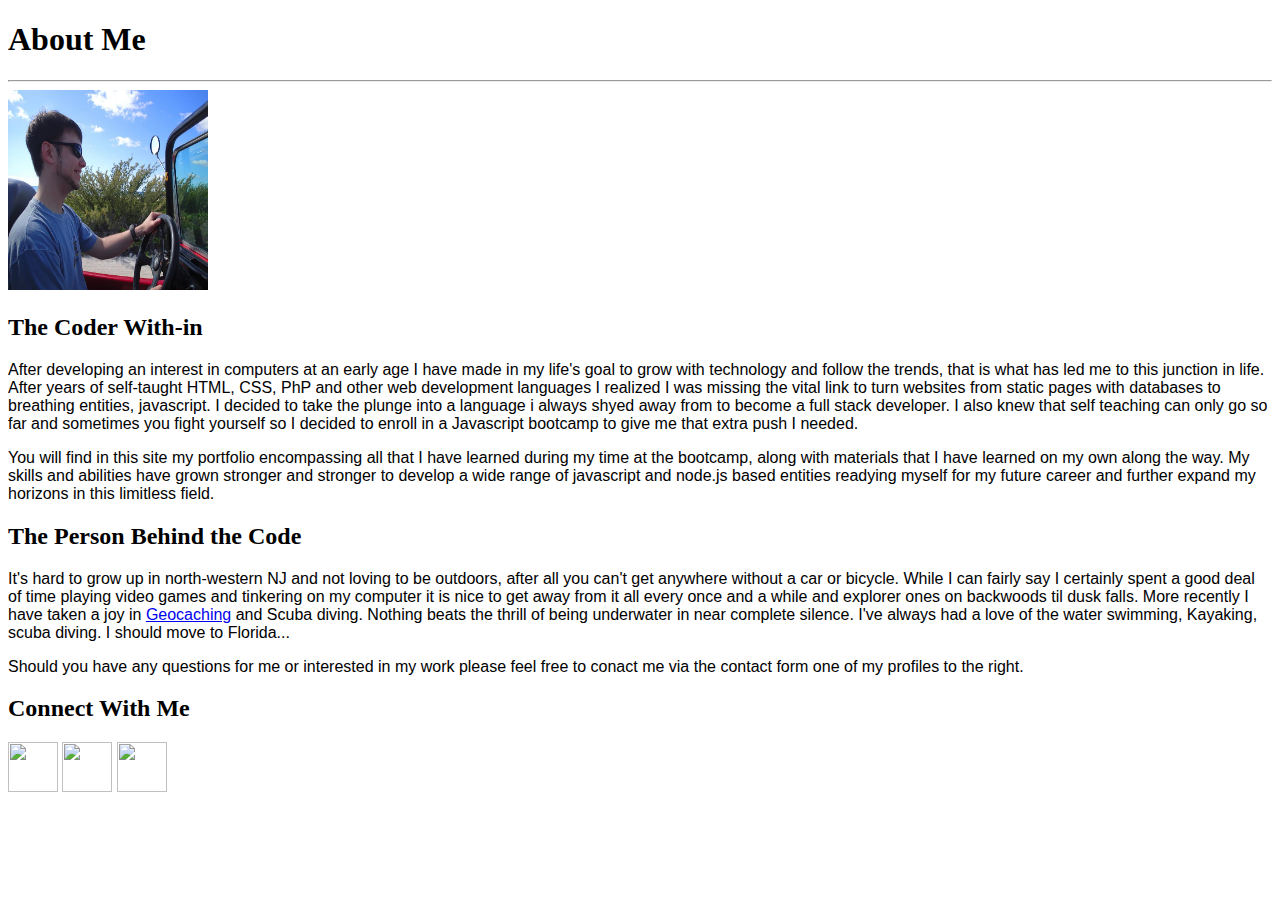
==== index.html @ ed6c05f8 "changed connect pics to png and put them in an asside. Added image size styling to css" ====
<!DOCTYPE html>
<html>
	<head>
		<title>Richard Bates' Bio</title>
		<link rel="stylesheet" type="text/css" href="assets/css/style.css">
	</head>
	<body>
  <!--beginning of article-->
  <article>
		
		<h1>About Me</h1>

		<hr>
	
		<img src="assets/images/bio-pic.jpg">

		<!--section about my coding history-->
		<section>
				<h2>The Coder With-in</h2>
				<p>After developing an interest in computers at an early age I have made in my life's goal to grow with technology and follow the trends, that is what has led me to this junction in life. After years of self-taught HTML, CSS, PhP and other web development languages I realized I was missing the vital link to turn websites from static pages with databases to breathing entities, javascript. I decided to take the plunge into a language i always shyed away from to become a full stack developer. I also knew that self teaching can only go so far and sometimes you fight yourself so I decided to enroll in a Javascript bootcamp to give me that extra push I needed.</p>

				<p>You will find in this site my portfolio encompassing all that I have learned during my time at the bootcamp, along with materials that I have learned on my own along the way. My skills and abilities have grown stronger and stronger to develop a wide range of javascript and node.js based entities readying myself for my future career and further expand my horizons in this limitless field.</p>
		</section>
		<!-- section about me-->
		<section>
			<h2>The Person Behind the Code</h2>
			
			<p> It's hard to grow up in north-western NJ and not loving to be outdoors, after all you can't get anywhere without a car or bicycle. While I can fairly say I certainly spent a good deal of time playing video games and tinkering on my computer it is nice to get away from it all every once and a while and explorer ones on backwoods til dusk falls. More recently I have taken a joy in  <a href="https://www.geocaching.org">Geocaching</a> and Scuba diving. Nothing beats the thrill of being underwater in near complete silence. I've always had a love of the water swimming, Kayaking, scuba diving. I should move to Florida...</p>
			
			<p> Should you have any questions for me or interested in my work please feel free to conact me via the contact form one of my profiles to the right.</p>
		</section>
	</article>
	<aside>
	 	<h2>Connect With Me</h2>
	 	<img src="assets/images/stack-overflow.png">
		<img src="assets/images/linkedin.png">
		<a href="https://github.com/Richwb"><img src="assets/images/github.png"></a>
	</aside>
</body>
</html>
---- assets/css/style.css ----
body {
	font-family: "Arial","Helvetica Neue","Helvetica","sans-serif";
}

h1,h2{
	font-family: "Georiga", "Times", "Times New Roman","serif";
}

img{
	width:200px;
	height: 200px;
}

aside img{
	height: 50px;
	width: 50px;
}
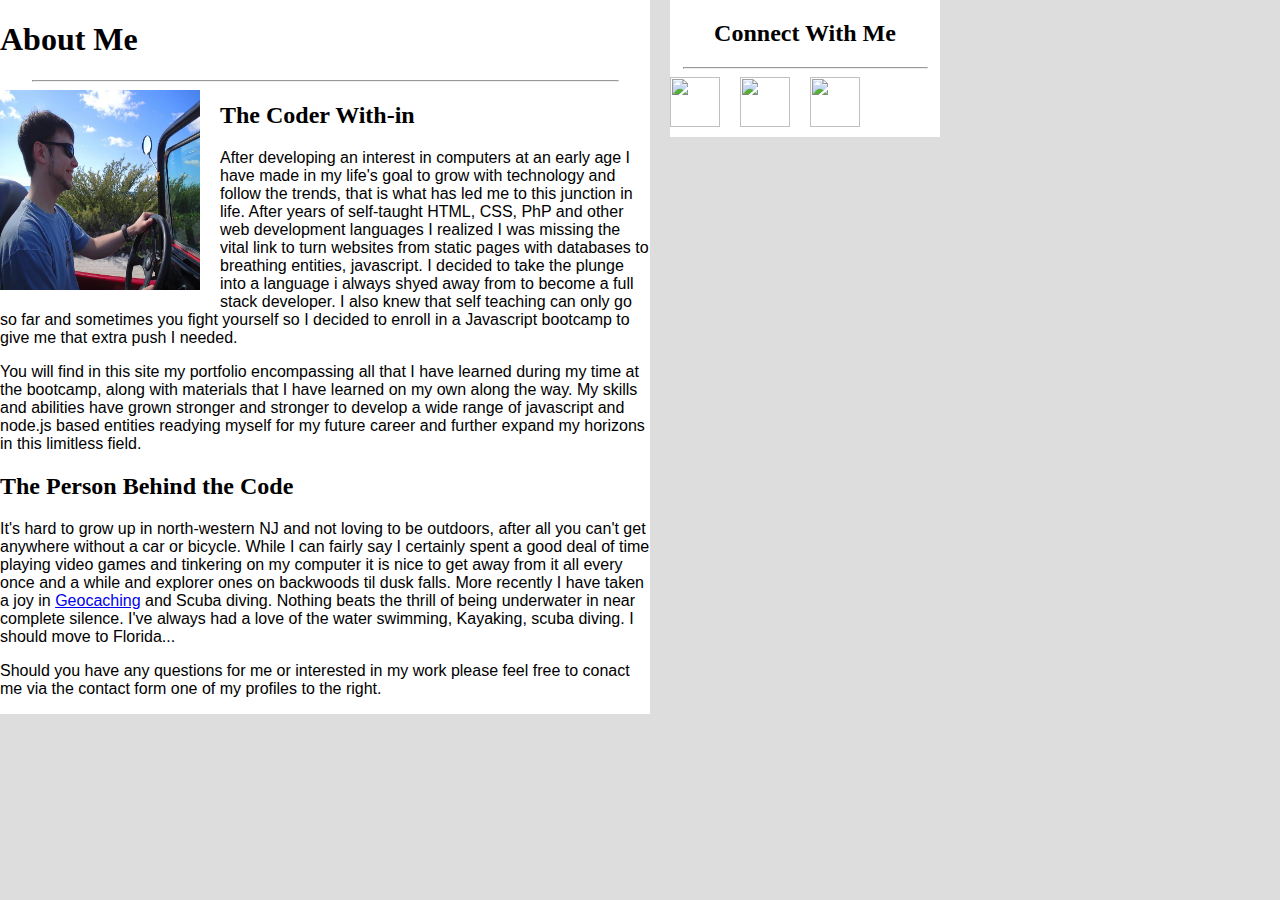
==== commit 0029a310: "floated/block inline on the contact me section" ====
--- a/index.html
+++ b/index.html
@@ -12,7 +12,7 @@
 
 		<hr>
 	
-		<img src="assets/images/bio-pic.jpg">
+		<img src="assets/images/bio-pic.jpg" alt="Me driving a dune buggy in Cancun">
 
 		<!--section about my coding history-->
 		<section>
@@ -32,6 +32,7 @@
 	</article>
 	<aside>
 	 	<h2>Connect With Me</h2>
+	 	<hr>
 	 	<img src="assets/images/stack-overflow.png">
 		<img src="assets/images/linkedin.png">
 		<a href="https://github.com/Richwb"><img src="assets/images/github.png"></a>
--- a/assets/css/style.css
+++ b/assets/css/style.css
@@ -1,5 +1,9 @@
 body {
 	font-family: "Arial","Helvetica Neue","Helvetica","sans-serif";
+	background-color: #dddddd;
+	padding: 0px;
+	margin: 0px;
+	width: 960px;
 }
 
 h1,h2{
@@ -9,9 +13,40 @@
 img{
 	width:200px;
 	height: 200px;
+	display: block;
+	float: left;
+	margin-right: 20px;
+	margin-bottom: 10px;
 }
 
 aside img{
 	height: 50px;
 	width: 50px;
+}
+
+section{
+text-overflow: : auto;
+}
+
+article{
+	float: left;
+	/*padding: 20px;*/
+	width: 650px;
+	background-color: #ffffff;
+}
+
+aside{
+	display: inline-block;
+	width:270px;
+	padding: 0px;
+	
+	background-color: #ffffff;
+	text-align: center;
+	margin-left:20px;
+}
+
+hr{
+	width: 90%;
+	color: #4aaaa5;
+
 }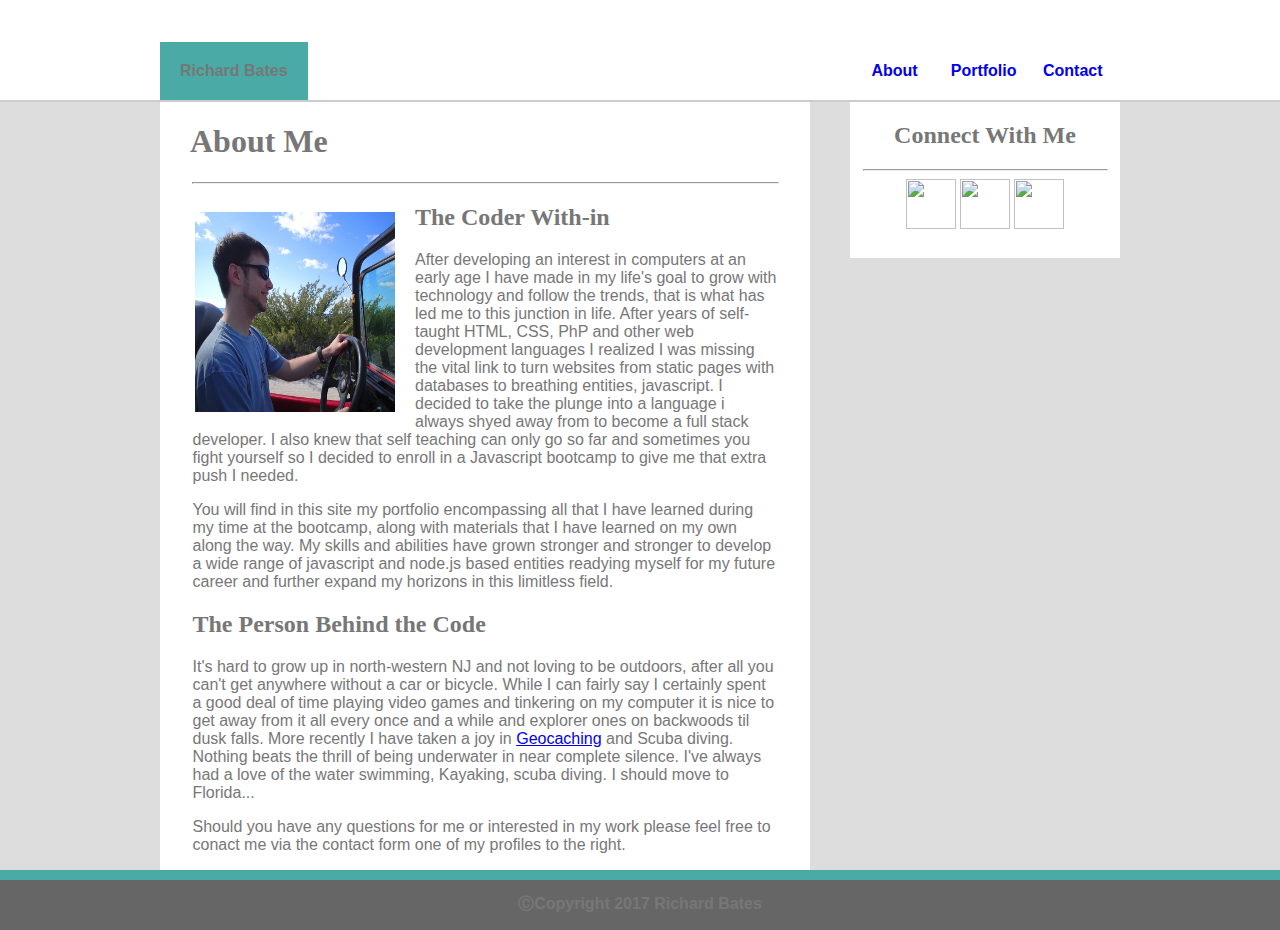
==== commit 4a6824ea: "centered and padded connect with me" ====
--- a/index.html
+++ b/index.html
@@ -5,37 +5,58 @@
 		<link rel="stylesheet" type="text/css" href="assets/css/style.css">
 	</head>
 	<body>
-  <!--beginning of article-->
-  <article>
+  	<header>
+			<div class="headerContent">
+				<div class="name">Richard Bates</div>
+			<!--menu-->
+				<nav>
+					<a href="index.html"><div class="nav-button">About</div></a>
+				  <a href="portfolio.html"><div class="nav-button">Portfolio</div></a>
+				  <a href="contact.html"><div class="nav-button">Contact</div></a>
+			  </nav>
+  	  </div>
+  	</header>
+  	<!--main content-->
+  	<main>
+	  	<article>
+			
+				<h1>About Me</h1>
+
+				<hr>
 		
-		<h1>About Me</h1>
+				<img src="assets/images/bio-pic.jpg" alt="Me driving a dune buggy in Cancun">
 
-		<hr>
+				<!--section about my coding history-->
+				<section>
+					<h2>The Coder With-in</h2>
+					<p>After developing an interest in computers at an early age I have made in my life's goal to grow with technology and follow the trends, that is what has led me to this junction in life. After years of self-taught HTML, CSS, PhP and other web development languages I realized I was missing the vital link to turn websites from static pages with databases to breathing entities, javascript. I decided to take the plunge into a language i always shyed away from to become a full stack developer. I also knew that self teaching can only go so far and sometimes you fight yourself so I decided to enroll in a Javascript bootcamp to give me that extra push I needed.</p>
+
+					<p>You will find in this site my portfolio encompassing all that I have learned during my time at the bootcamp, along with materials that I have learned on my own along the way. My skills and abilities have grown stronger and stronger to develop a wide range of javascript and node.js based entities readying myself for my future career and further expand my horizons in this limitless field.</p>
+				</section>
+				<!-- section about me-->
+				<section>
+					<h2>The Person Behind the Code</h2>
+				
+					<p> It's hard to grow up in north-western NJ and not loving to be outdoors, after all you can't get anywhere without a car or bicycle. While I can fairly say I certainly spent a good deal of time playing video games and tinkering on my computer it is nice to get away from it all every once and a while and explorer ones on backwoods til dusk falls. More recently I have taken a joy in  <a href="https://www.geocaching.org">Geocaching</a> and Scuba diving. Nothing beats the thrill of being underwater in near complete silence. I've always had a love of the water swimming, Kayaking, scuba diving. I should move to Florida...</p>
+				
+					<p> Should you have any questions for me or interested in my work please feel free to conact me via the contact form one of my profiles to the right.</p>
+				</section>
+			</article>
 	
-		<img src="assets/images/bio-pic.jpg" alt="Me driving a dune buggy in Cancun">
+			<!--site links in an aside-->
+			<aside>
+		 		<h2>Connect With Me</h2>
+		 		<hr>
+		 		<div class="connect-imgs">
+		 			<img src="assets/images/stack-overflow.png">
+					<img src="assets/images/linkedin.png">
+					<a href="https://github.com/Richwb"><img src="assets/images/github.png"></a>
+				</div>
+			</aside>
+		</main>
+		
+		<!--Website footer-->
+		<footer>&#9400;Copyright 2017 Richard Bates</footer>
 
-		<!--section about my coding history-->
-		<section>
-				<h2>The Coder With-in</h2>
-				<p>After developing an interest in computers at an early age I have made in my life's goal to grow with technology and follow the trends, that is what has led me to this junction in life. After years of self-taught HTML, CSS, PhP and other web development languages I realized I was missing the vital link to turn websites from static pages with databases to breathing entities, javascript. I decided to take the plunge into a language i always shyed away from to become a full stack developer. I also knew that self teaching can only go so far and sometimes you fight yourself so I decided to enroll in a Javascript bootcamp to give me that extra push I needed.</p>
-
-				<p>You will find in this site my portfolio encompassing all that I have learned during my time at the bootcamp, along with materials that I have learned on my own along the way. My skills and abilities have grown stronger and stronger to develop a wide range of javascript and node.js based entities readying myself for my future career and further expand my horizons in this limitless field.</p>
-		</section>
-		<!-- section about me-->
-		<section>
-			<h2>The Person Behind the Code</h2>
-			
-			<p> It's hard to grow up in north-western NJ and not loving to be outdoors, after all you can't get anywhere without a car or bicycle. While I can fairly say I certainly spent a good deal of time playing video games and tinkering on my computer it is nice to get away from it all every once and a while and explorer ones on backwoods til dusk falls. More recently I have taken a joy in  <a href="https://www.geocaching.org">Geocaching</a> and Scuba diving. Nothing beats the thrill of being underwater in near complete silence. I've always had a love of the water swimming, Kayaking, scuba diving. I should move to Florida...</p>
-			
-			<p> Should you have any questions for me or interested in my work please feel free to conact me via the contact form one of my profiles to the right.</p>
-		</section>
-	</article>
-	<aside>
-	 	<h2>Connect With Me</h2>
-	 	<hr>
-	 	<img src="assets/images/stack-overflow.png">
-		<img src="assets/images/linkedin.png">
-		<a href="https://github.com/Richwb"><img src="assets/images/github.png"></a>
-	</aside>
-</body>
+	</body>
 </html>--- a/assets/css/style.css
+++ b/assets/css/style.css
@@ -1,22 +1,108 @@
+html{
+	height: 100%;
+}
+
 body {
 	font-family: "Arial","Helvetica Neue","Helvetica","sans-serif";
 	background-color: #dddddd;
 	padding: 0px;
-	margin: 0px;
+	margin: 0 auto;
+	color: #777777;
+}
+
+header{
+	background-color: #ffffff;
+	border-bottom: solid 2px #cccccc;
+	height: 100px;
+	position: relative;
+}
+
+.headerContent{
+	position: absolute;
+	display: flex;
+  justify-content: space-between;
+  vertical-align: bottom;
+  width: 960px;
+  bottom: 0px;
+	left: 0;
+	right: 0;
+	margin: auto;
+	font-weight: bolder;
+}
+
+.name{
+	background-color: #4aaaa5;
+	padding: 20px;
+
+}
+
+nav{
+	width: 270px;	
+	
+}
+
+.nav-button{
+	vertical-align: center;
+	padding: 20px 0px;
+}
+
+nav a{
+	float: left;
+	text-align: center;
+	text-decoration: none;
+	width: 33%;
+	margin: 0;
+	padding: 0;
+}
+
+main{
 	width: 960px;
+	margin: 0 auto;
+}
+
+article{
+	float: left;
+	padding: 0px;
+	width: 650px;
+	background-color: #ffffff;
+	border-color: #dddddd;
+}
+
+section{
+	text-overflow: : auto;
+	padding: 0 5%;
+}
+
+h1{
+	margin-left: 30px;
 }
 
 h1,h2{
 	font-family: "Georiga", "Times", "Times New Roman","serif";
 }
 
-img{
+hr{
+	width: 90%;
+	color: #4aaaa5;
+}
+
+article img{
 	width:200px;
 	height: 200px;
 	display: block;
 	float: left;
-	margin-right: 20px;
-	margin-bottom: 10px;
+	margin: 20px 20px 5px 35px;
+}
+
+aside{
+	display: inline-block;
+	height: 100%;
+	width:270px;
+	padding: 0px 0px 25px 0px;
+	margin-left: 40px;
+	background-color: #ffffff;
+	text-align: center;
+	
 }
 
 aside img{
@@ -24,29 +110,15 @@
 	width: 50px;
 }
 
-section{
-text-overflow: : auto;
-}
 
-article{
-	float: left;
-	/*padding: 20px;*/
-	width: 650px;
-	background-color: #ffffff;
-}
-
-aside{
-	display: inline-block;
-	width:270px;
-	padding: 0px;
-	
-	background-color: #ffffff;
-	text-align: center;
-	margin-left:20px;
-}
-
-hr{
-	width: 90%;
-	color: #4aaaa5;
-
+footer{
+	clear:left;
+	height: 50px;
+	background-color: #666666;
+	border-top: solid 10px #4aaaa5;
+	font-weight: bold;
+	display: flex;
+	display: -webkit-flex; /* Safari */
+	align-items: center;
+	justify-content: center;
 }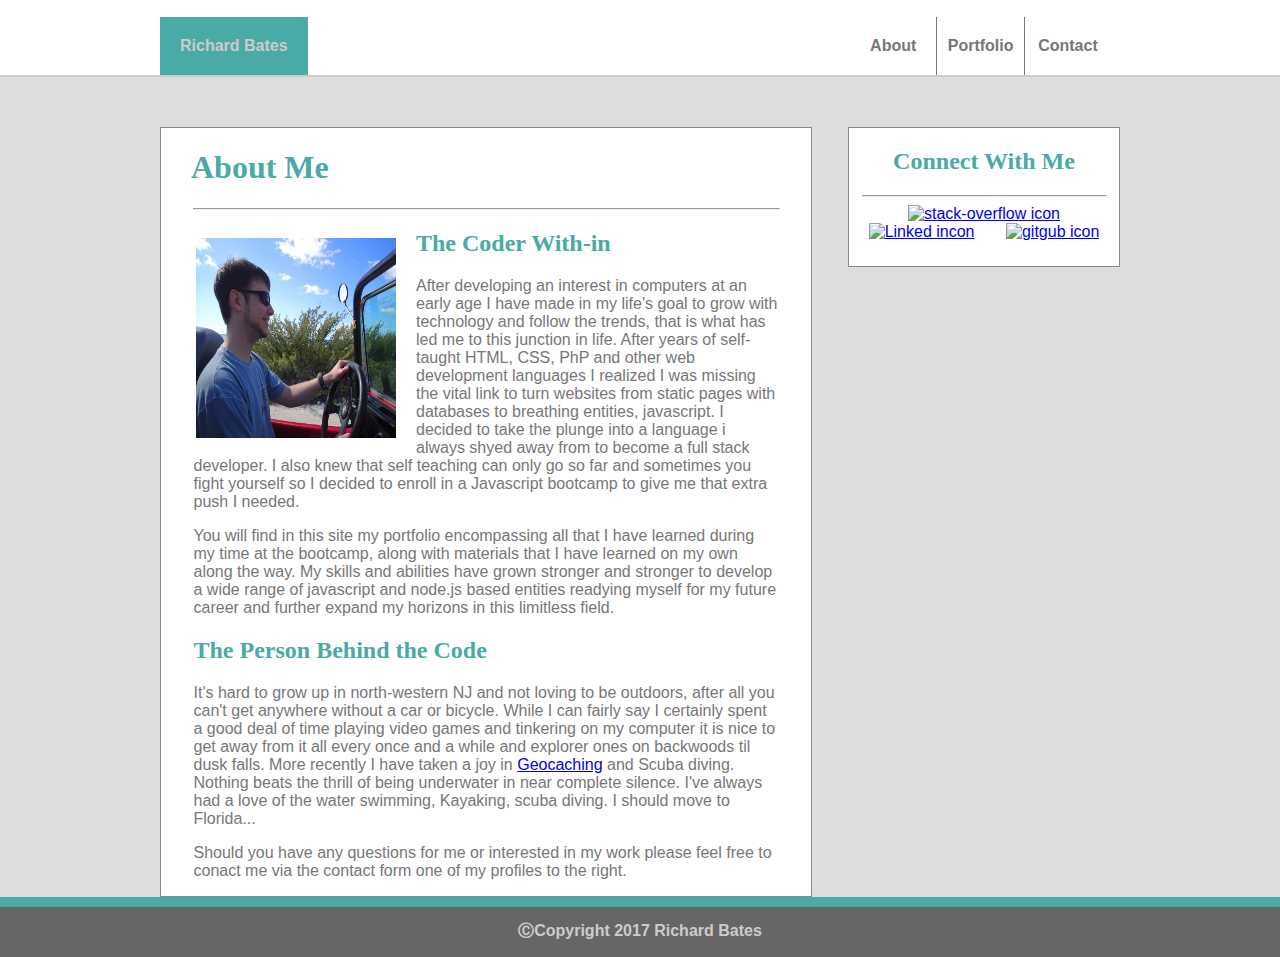
==== commit 6571e93b: "validation corrections remoced section tag from portfolio and contact" ====
--- a/index.html
+++ b/index.html
@@ -1,20 +1,23 @@
 <!DOCTYPE html>
-<html>
+<html lang="en">
 	<head>
 		<title>Richard Bates' Bio</title>
 		<link rel="stylesheet" type="text/css" href="assets/css/style.css">
+		<meta charset="utf-8">
 	</head>
 	<body>
   	<header>
-			<div class="headerContent">
+  		<div class="headerContent">
+				
 				<div class="name">Richard Bates</div>
-			<!--menu-->
+				
+				<!--menu-->
 				<nav>
-					<a href="index.html"><div class="nav-button">About</div></a>
-				  <a href="portfolio.html"><div class="nav-button">Portfolio</div></a>
-				  <a href="contact.html"><div class="nav-button">Contact</div></a>
+					<a href="index.html">About</a>
+				  <a href="portfolio.html">Portfolio</a>
+				  <a href="contact.html">Contact</a>
 			  </nav>
-  	  </div>
+  		</div>
   	</header>
   	<!--main content-->
   	<main>
@@ -24,7 +27,7 @@
 
 				<hr>
 		
-				<img src="assets/images/bio-pic.jpg" alt="Me driving a dune buggy in Cancun">
+				<img id="profile-pic" src="assets/images/bio-pic.jpg" alt="Me driving a dune buggy in Cozumel">
 
 				<!--section about my coding history-->
 				<section>
@@ -47,11 +50,9 @@
 			<aside>
 		 		<h2>Connect With Me</h2>
 		 		<hr>
-		 		<div class="connect-imgs">
-		 			<img src="assets/images/stack-overflow.png">
-					<img src="assets/images/linkedin.png">
-					<a href="https://github.com/Richwb"><img src="assets/images/github.png"></a>
-				</div>
+		 			<a href="https://stackoverflow.com/users/8359487/rwbates"><img src="assets/images/stack-overflow.png" alt="stack-overflow icon"></a>
+					<a href="https://www.linkedin.com/in/richard-bates-383473b2"><img src="assets/images/linkedin.png" alt="Linked incon"></a>
+					<a href="https://github.com/Richwb"><img src="assets/images/github.png" alt="gitgub icon"></a>
 			</aside>
 		</main>
 		
--- a/assets/css/style.css
+++ b/assets/css/style.css
@@ -1,124 +1,195 @@
-html{
-	height: 100%;
-}
+/* All Pages */
+	html{
+		height: 100%;
+	}
 
-body {
-	font-family: "Arial","Helvetica Neue","Helvetica","sans-serif";
-	background-color: #dddddd;
-	padding: 0px;
-	margin: 0 auto;
-	color: #777777;
-}
+	body {
+		font-family: "Arial","Helvetica Neue","Helvetica","sans-serif";
+		background-color: #dddddd;
+		padding: 0px;
+		margin: 0 auto;
+		color: #777777;
+		height: 100%;
+		display: flex;
+	  flex-direction: column;
+	}
 
-header{
-	background-color: #ffffff;
-	border-bottom: solid 2px #cccccc;
-	height: 100px;
-	position: relative;
-}
+	header{
+		background-color: #ffffff;
+		border-bottom: solid 2px #cccccc;
+		min-height: 75px;	
+		position: relative;
+	}
 
-.headerContent{
-	position: absolute;
-	display: flex;
-  justify-content: space-between;
-  vertical-align: bottom;
-  width: 960px;
-  bottom: 0px;
-	left: 0;
-	right: 0;
-	margin: auto;
-	font-weight: bolder;
-}
+	.headerContent{
+		position: absolute;
+		display: flex;
+		display: -webkit-flex; /* For Safari */
+	  justify-content: space-between;
+	  vertical-align: bottom;
+	  width: 960px;
+	  bottom: 0px;
+		left: 0;
+		right: 0;
+		margin: auto;
+		font-weight: bolder;
+	}
 
-.name{
-	background-color: #4aaaa5;
-	padding: 20px;
+	.name{
+		float: left;
+		background-color: #4aaaa5;
+		color: #ccc;
+		padding: 20px;
+	}
 
-}
+	nav{
+		width: 270px;
+		float: right;
+	}
 
-nav{
-	width: 270px;	
-	
-}
+	nav a{
+		float: left;
+		width: 32%;
+		margin: 0;
+		padding: 20px 0px;
+		text-align: center;
+		text-decoration: none;
+		color: #777777;
+		border-right: solid #777777 1px;
+	}
 
-.nav-button{
-	vertical-align: center;
-	padding: 20px 0px;
-}
+	nav a:hover{
+		background-color: #777777;
+		color: #ffffff;
+	}
 
-nav a{
-	float: left;
-	text-align: center;
-	text-decoration: none;
-	width: 33%;
-	margin: 0;
-	padding: 0;
-}
+	nav a:last-of-type{
+		border-right: none;
+	}
 
-main{
-	width: 960px;
-	margin: 0 auto;
-}
+	main{
+		width: 960px;
+		margin: 0 auto;
+	  flex: 1 0 auto;
+	}
 
-article{
-	float: left;
-	padding: 0px;
-	width: 650px;
-	background-color: #ffffff;
-	border-color: #dddddd;
-}
+	article{
+		float: left;
+		padding: 0px;
+		margin-top: 50px;
+		width: 650px;
+		background-color: #ffffff;
+		border: solid 1px #888;
+	}
 
-section{
-	text-overflow: : auto;
-	padding: 0 5%;
-}
+	h1,h2{
+		font-family: "Georiga", "Times", "Times New Roman","serif";
+		color: #4aaaa5;
+	}
 
-h1{
-	margin-left: 30px;
-}
+	h1{
+		margin-left: 30px;
+	}
 
-h1,h2{
-	font-family: "Georiga", "Times", "Times New Roman","serif";
-}
+	hr{
+		width: 90%;
+		color: #4aaaa5;
+	}
 
-hr{
-	width: 90%;
-	color: #4aaaa5;
-}
+	aside{
+		float: right;
+		width:270px;
+		padding: 0px 0px 25px 0px;
+		margin-top: 50px;
+		background-color: #ffffff;
+		border: solid 1px #888;
+		text-align: center;
+	}	
 
-article img{
-	width:200px;
-	height: 200px;
-	display: block;
-	float: left;
-	margin: 20px 20px 5px 35px;
-}
+	aside img{
+		height: 50px;
+		width: 50px;
+		padding: 0% 5%;
+	}
 
-aside{
-	display: inline-block;
-	height: 100%;
-	width:270px;
-	padding: 0px 0px 25px 0px;
-	margin-left: 40px;
-	background-color: #ffffff;
-	text-align: center;
-	
-}
+	footer{
+		clear:left;
+		min-height: 50px;
+		color: #ccc;
+		background-color: #666666;
+		border-top: solid 10px #4aaaa5;
+		font-weight: bold;
+		display: flex;
+		display: -webkit-flex; /* Safari */
+		align-items: center;
+		justify-content: center;
+	}
 
-aside img{
-	height: 50px;
-	width: 50px;
-}
+	section{
+		text-overflow: : auto;
+		padding: 0 5%;
+	}
+
+/* About Page */
 
 
-footer{
-	clear:left;
-	height: 50px;
-	background-color: #666666;
-	border-top: solid 10px #4aaaa5;
-	font-weight: bold;
-	display: flex;
-	display: -webkit-flex; /* Safari */
-	align-items: center;
-	justify-content: center;
-}+	#profile-pic{
+		width:200px;
+		height: 200px;
+		display: block;
+		float: left;
+		margin: 20px 20px 5px 35px;
+	}
+
+	/* Contact Page */
+
+	fieldset{
+		border:0;
+	}
+
+	/*Applies stlyling to all form fields except the submit button*/
+	.contact input:not([type="submit"]){
+		width: 100%
+	}
+
+	.contact textarea{
+		width: 100%;
+		height: 150px;
+	}
+
+	/*Applies styling only to the submit button input tyle of the form*/
+	.contact input[type="submit"]{
+		background-color: #4aaaa5;
+		color: #ccc;
+		font-size: 16px;
+		font-weight: bold;
+		padding: 5px 20px;
+	}
+
+	.contact input[type="submit"]:hover{
+		cursor: pointer;
+	}
+
+/* Portfolio Page */
+
+	figure{
+		float: left;
+		margin-left: 7%;
+		margin-right: 7%;
+		padding-top: 50px;
+		text-align: center;
+	}
+
+	figure img{
+		width: 200px;
+		height: 200px;
+		z-index: 1;
+	}
+
+	figcaption{
+		position: relative;
+		background-color: #4aaaa5;
+		padding: 10px 0;
+		margin-top: -60px;
+		z-index: 2;
+	}